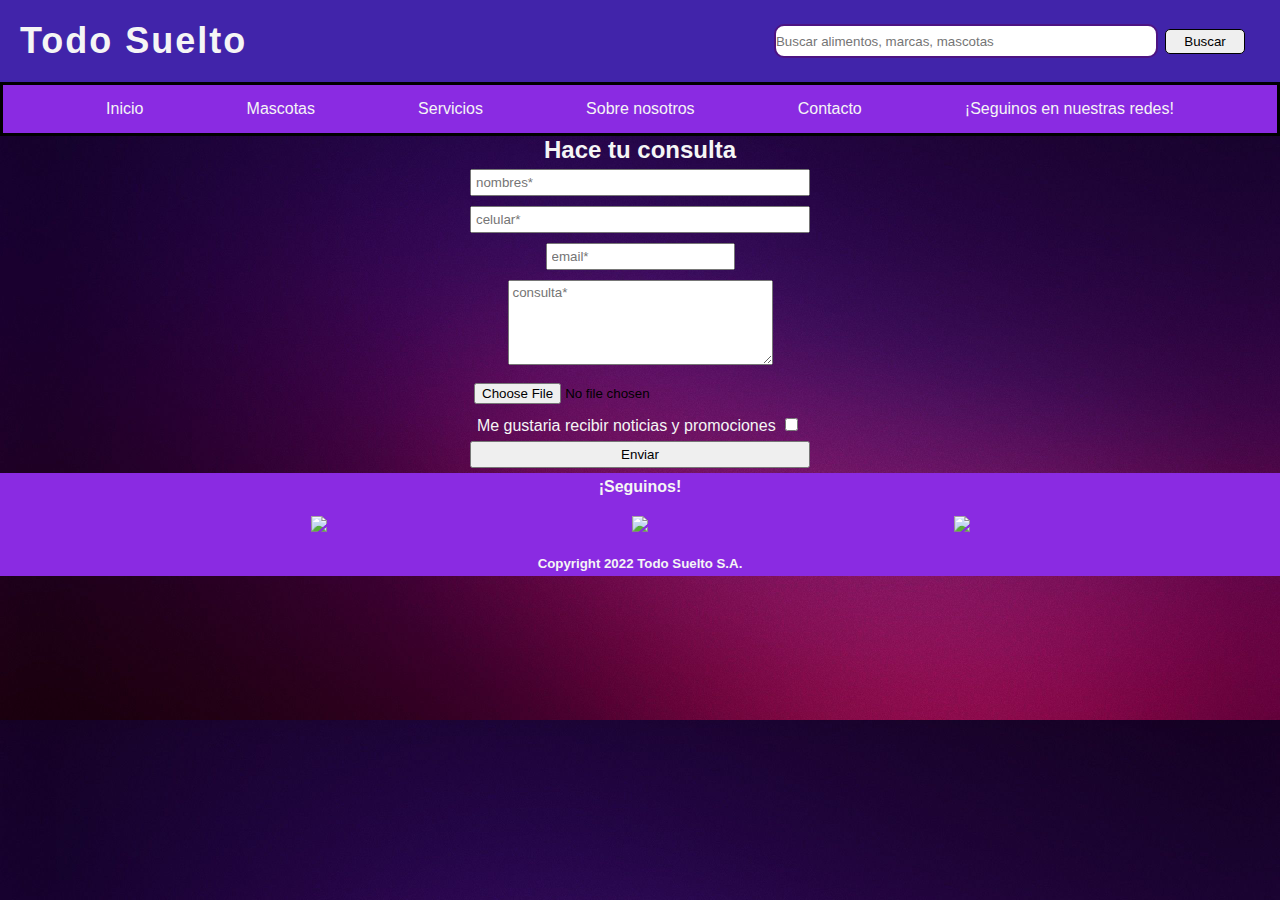
==== secciones/Contacto.html @ 6f436725 "first commit" ====
<!DOCTYPE html>
<html lang="en">

<head>
    <meta charset="UTF-8">
    <meta http-equiv="X-UA-Compatible" content="IE=edge">
    <meta name="viewport" content="width=device-width, initial-scale=1.0">
    <link rel="icon" href="../icon/icono.ico">
    <link rel="stylesheet" href="../style/css.css">
    <title>Contacto</title>
</head>

<body class="grilla-total">
    <header>
        <div class="headFlex">
            <h1>Todo Suelto</h1>
            <div>
                <input type="text" placeholder="Buscar alimentos, marcas, mascotas" class="buscador">
                <input type="submit" value="Buscar" class="boton">
            </div>
        </div>
        <nav>
            <ul>
                <li>
                    <a href="../index.html">Inicio</a>
                </li>
                <li>
                    <a href="mascotas.html">Mascotas</a>
                </li>
                <li>
                    <a href="servicios.html">Servicios</a>
                </li>
                <li>
                    <a href="sobreNosotros.html">Sobre nosotros</a>
                </li>
                <li>
                    <a href="contacto.html">Contacto</a>
                </li>
                <li>
                    <a href="#seguinos">¡Seguinos en nuestras redes!</a>
                </li>
            </ul>
        </nav>
    </header>

    <main class="contacto ">
        <div>
            <h2>Hace tu consulta</h2>
            <form action="#" class="colum">
                <input type="text" required placeholder="nombres*">
                <input type="text" required placeholder="celular*">
                <label for="email">
                    <input type="email" required placeholder="email*" name="email">
                </label>
                <label for="consulta">
                    <textarea name="consulta" placeholder="consulta*" required id="" cols="30" rows="5"></textarea>
                </label>
                <input type="file">
                <div>Me gustaria recibir noticias y promociones
                    <input type="checkbox" name="Acepta" value="1">
                </div>
                <input type="submit" value="Enviar">
            </form>
        </div>
    </main>

    <footer>
            <h4 id="seguinos">¡Seguinos!</h4>
            <div>
                    <div>
                        <a href="https://www.instagram.com/" target="_blank">
                            <img src="https://img.icons8.com/fluency/48/000000/instagram-new.png" />
                        </a>
                    </div>
                    <div>
                        <a href="https://www.facebook.com/" target="_blank">
                            <img src="https://img.icons8.com/fluency/48/000000/facebook-new.png" />
                        </a>
                    </div>
                    <div>
                        <a href="https://www.youtube.com/" target="_blank">
                            <img src="https://img.icons8.com/color/48/000000/youtube-play.png" />
                        </a>
                    </div>
            </div>
            <h5>Copyright 2022 Todo Suelto S.A.</h5>
    </footer>
</body>

</html>
---- style/css.css ----
*{
    list-style: none;
    text-decoration: none;
    margin: 0;
    padding: 0;
    font-family: 'Segoe UI', Tahoma, Geneva, Verdana, sans-serif;
    color: whitesmoke;
}
body{
    background-image: url("../img/fondo.jpg");
    background-size: cover;
}

.grilla-total{
    display: grid;
    grid-template-columns: 1fr;
    grid-template-rows: repeat(3, auto);
    grid-template-areas: 
    "header"
    "main"
    "footer";
}
/*-------------------------------HEADER-------------------------------------------------------*/
header{ grid-area: header; }

.headFlex{
    display: flex;
    justify-content: space-between;
    align-items: center;
    padding: 20px;
    background-color: rgb(65, 36, 170);
    font-size: large;
    letter-spacing: 2px;
    flex-wrap: nowrap;
}
.headFlex div{ margin: 0px 15px; }

header input{color: black;}

.buscador{
    width: 380px;
    height: 30px;
    border: solid 2px rgb(77, 20, 131);
    border-radius: 10px;
}
.boton{
    color: black;
    width: 80px;
    height: 25px;
    border: solid 1px black;
    border-radius: 5px;
}

nav ul{
    background-color: blueviolet;
    border: solid 3px black;
    display: flex;
    justify-content: space-evenly;
    flex-wrap: wrap;
}
nav li{ margin: 15px 0px; }

nav ul li a:hover{ background-color: black; }

header img{ width: 100%; }

/*----------------------------------------/HEADER---------------------------------------------*/

/*---------------------------------------MAIN----------------------------------------------*/
.grilla-main{
    display: grid;
    grid-template-columns: 70% 30%;
    grid-row: repeat(4, auto);
    grid-template-areas: 
    "ofertas ofertas"
    "marcas clientes"
    "marcas clientes"
    "marcas clientes";
    gap: 10px;
}

main{ grid-area: main; }

.ofertas{ grid-area: ofertas; }

.ofertas h2{
    text-align: center;
    padding: 15px;
}

.comprar{
    background-color:white;
    position: relative;
    width: 270px;
    height: 392px;
    margin: 20px;
    text-align: center;
    border: solid 2px black;
    border-radius: 10px;
}
.comprar h3{
    font-size: large;
    color: black;
    margin: 10px;
}
.comprar p{
    color: black;
    font-size: x-large;
}
.comprar img{
    width: 200px;
    height: 250px;
}

.descuento{
    background-color: rgb(228, 65, 15);
    width: 90px;
    height: 90px;
    border-top-right-radius: 45px;
    border-bottom-right-radius: 45px;
    border-bottom-left-radius: 35px;
    position: absolute;
    top: 0;
}
.descuento h4{ padding-top: 35px; }

.botonCompra{
    background-color: rgb(2, 63, 2);
    color: white;
    width: 200px;
    height: 35px;
    border: solid 3px black;
    border-radius: 20px;
    margin-top: 15px;
}

.ofertasFlex{
    display: flex;
    justify-content: space-evenly;
    flex-wrap: wrap;
}

.marcas{
    grid-area: marcas;
    text-align: center;
}
.marcas h2{ margin: 20px; }

.grilla-marcas{
    display: grid;
    grid-template-columns: repeat(3, 33%);
    grid-template-rows: repeat(4, 40vh);
    align-items: center;
}

.grilla-marcas div img{
    width: 150px;
    height: 150px;
    border-radius: 50%;
}

.clientes{
    grid-area: clientes;
    display: flex;
    flex-direction: column;
    text-align: center;
    padding: 20px;
    border: dashed black 1px;
}
.clientes h3{
    text-align: center;
    margin-bottom: 10px;
}
.clientes div{ width: auto;}

.clientes div h4{ padding: 20px; }

.clientes div picture img{
    border: solid 2px;
    border-color: rgb(89, 25, 150);
    border-radius: 30px;
}

/* -----------------------------------------------------MASCOTAS */
.mascotas{
    display: flex;
    justify-content: center;
    flex-wrap: wrap;
}
.mascotas div{
    margin: 50px;
    text-align: center;
}
.mascotas h2{ padding: 20px 0px; }

/* ----------------------------------------------------SERVICIOS */
.servicios{
    position: sticky;
    top: 0;
    display: flex;
    justify-content: center;
    flex-wrap: wrap;
}
.servicios li{ margin: 15px; }

.imgSer{
    width: 320px;
    height: 300px;
    padding: 20px;
}
.pSer{
    padding: 10px;
    line-height: 25px;
}

.hover:hover{ background-color: black; }

.colum{
    display: flex;
    flex-direction: column;
}

/* -----------------------------------------------------NOSOTROS */
.nosotros h2{
    color: rgb(189, 186, 186);
    padding: 20px;
}

.nosotros picture img{
    width: 700px;
    height: 350px;
}

.nosotros{ text-align: center; }

/* -------------------------------------------------------CONTACTO */
.contacto div{
    margin: auto;
    text-align: center;
    width: 350px;
}
.contacto form input, textarea{
    padding: 4px;
    margin: 5px;
    color:black;
} 
/*-------------------------------------------/MAIN---------------------------------------*/

/*----------------------------------------FOTER-------------------------------*/
footer{
    background-color: blueviolet;
    grid-area: footer;
    text-align: center;
    padding: 5px;
    color: black;
}
footer div{
    display: flex;
    justify-content: space-evenly;
    margin: 10px;
}
/*-------------------------------/FOOTER-----------------------------------------------*/

/* TABLET */
@media (max-width: 1024px){
    header nav ul{
        background-color: lightcoral;
        justify-content: space-between;
    }

    .grilla-main{
        grid-template-columns: 1fr;
        grid-template-rows: repeat(3, auto);
        grid-template-areas: 
        "ofertas"
        "marcas"
        "clientes";
    }

}
/* PHONE */
@media (max-width: 768px){
    .headFlex{
        flex-direction: column;
        text-align: center;
    }
    .buscador{ width: 330px; }

    header nav ul{ background-color: rgb(37, 72, 167); }
    
    header nav ul{
        flex-direction: column;
        align-items: center;
    }
    header nav ul li{ font-size: 20px; }

    .grilla-marcas{
        grid-template-rows: repeat(5, auto);
        grid-template-columns: 1fr 1fr;
        grid-template-areas: 
        "marcas marcas"
        "marcas marcas"
        "marcas marcas"
        "marcas marcas"
        "marcas marcas";
    }
    .grilla-marcas div{ margin: 10px; }

    .colum{ text-align: center }

    iframe{ margin: 15px; }

    .nosotros picture img{
        padding: 20px;
        width: 80%;
        height: 50%;
    }
}
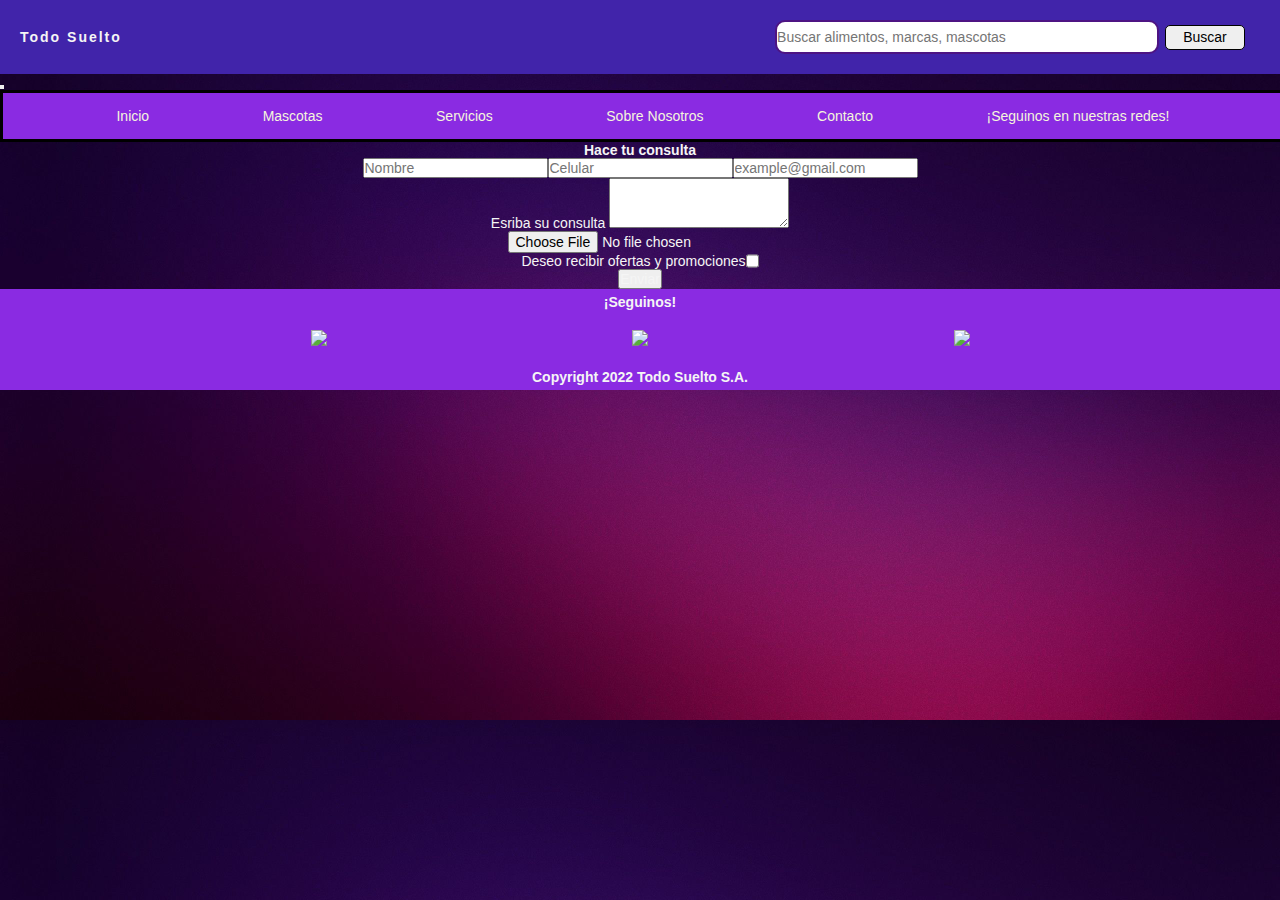
==== commit 11006268: "aplicando bootstrap" ====
--- a/secciones/Contacto.html
+++ b/secciones/Contacto.html
@@ -6,6 +6,7 @@
     <meta http-equiv="X-UA-Compatible" content="IE=edge">
     <meta name="viewport" content="width=device-width, initial-scale=1.0">
     <link rel="icon" href="../icon/icono.ico">
+    <link href="https://cdn.jsdelivr.net/npm/bootstrap@5.1.3/dist/css/bootstrap.min.css" rel="stylesheet" integrity="sha384-1BmE4kWBq78iYhFldvKuhfTAU6auU8tT94WrHftjDbrCEXSU1oBoqyl2QvZ6jIW3" crossorigin="anonymous">
     <link rel="stylesheet" href="../style/css.css">
     <title>Contacto</title>
 </head>
@@ -19,49 +20,69 @@
                 <input type="submit" value="Buscar" class="boton">
             </div>
         </div>
-        <nav>
-            <ul>
-                <li>
-                    <a href="../index.html">Inicio</a>
-                </li>
-                <li>
-                    <a href="mascotas.html">Mascotas</a>
-                </li>
-                <li>
-                    <a href="servicios.html">Servicios</a>
-                </li>
-                <li>
-                    <a href="sobreNosotros.html">Sobre nosotros</a>
-                </li>
-                <li>
-                    <a href="contacto.html">Contacto</a>
-                </li>
-                <li>
-                    <a href="#seguinos">¡Seguinos en nuestras redes!</a>
-                </li>
-            </ul>
+
+        <nav class=" navbar-expand-lg navbar-light bg-light ">
+            <div class="">
+                <button class="navbar-toggler" type="button" data-bs-toggle="collapse" data-bs-target="#navbarNav"
+                    aria-controls="navbarNav" aria-expanded="false" aria-label="Toggle navigation">
+                    <span class="navbar-toggler-icon"></span>
+                </button>
+
+
+                <div class="collapse navbar-collapse" id="navbarNav">
+                    <ul class="navbar-nav">
+                        <li class="nav-li">
+                            <a class="nav-link active " href="../index.html">Inicio</a>
+                        </li>
+                        <li class="nav-item">
+                            <a class="nav-link active" aria-current="page" href="mascotas.html">Mascotas</a>
+                        </li>
+                        <li class="nav-item">
+                            <a class="nav-link active" href="servicios.html">Servicios</a>
+                        </li>
+                        <li class="nav-item">
+                            <a class="nav-link active" href="sobreNosotros.html">Sobre Nosotros</a>
+                        </li>
+                        <li class="nav-item">
+                            <a class="nav-link active" href="contacto.html">Contacto</a>
+                        </li>
+                        <li>
+                            <a class="nav-link active" href="#seguinos">¡Seguinos en nuestras redes!</a>
+                        </li>
+                    </ul>
+                </div>
+            </div>
         </nav>
+
     </header>
 
-    <main class="contacto ">
-        <div>
+    <main >
+        <form action="#" >
             <h2>Hace tu consulta</h2>
-            <form action="#" class="colum">
-                <input type="text" required placeholder="nombres*">
-                <input type="text" required placeholder="celular*">
-                <label for="email">
-                    <input type="email" required placeholder="email*" name="email">
-                </label>
-                <label for="consulta">
-                    <textarea name="consulta" placeholder="consulta*" required id="" cols="30" rows="5"></textarea>
-                </label>
-                <input type="file">
-                <div>Me gustaria recibir noticias y promociones
-                    <input type="checkbox" name="Acepta" value="1">
+            <div class="row g-3">
+                <input type="text" class="form-control" placeholder="Nombre" aria-label="First name">
+                <input type="text" class="form-control" placeholder="Celular" aria-label="Last name">
+                <input type="email" class="form-control" placeholder="example@gmail.com" aria-label="Last name">
+            </div>
+            <div class="mb-3">
+                <label for="exampleFormControlTextarea1" class="form-label">Esriba su consulta</label>
+                <textarea class="form-control" id="exampleFormControlTextarea1" rows="3"></textarea>
+            </div>
+            <div class="mb-3">
+                <input class="form-control" type="file" id="formFile">
+            </div>
+            <div class="col-12">
+                <div class="form-check row" >
+                    <label class="form-check-label" for="inlineFormCheck">
+                        Deseo recibir ofertas y promociones
+                    </label>
+                    <input class="form-check-input" type="checkbox" id="inlineFormCheck">
                 </div>
-                <input type="submit" value="Enviar">
-            </form>
-        </div>
+            </div>
+            <div class="col-12">
+                <button type="submit" class="btn btn-primary form-button">Enviar</button>
+            </div>
+        </form>
     </main>
 
     <footer>
@@ -85,6 +106,7 @@
             </div>
             <h5>Copyright 2022 Todo Suelto S.A.</h5>
     </footer>
+    <script src="https://cdn.jsdelivr.net/npm/bootstrap@5.1.3/dist/js/bootstrap.bundle.min.js" integrity="sha384-ka7Sk0Gln4gmtz2MlQnikT1wXgYsOg+OMhuP+IlRH9sENBO0LRn5q+8nbTov4+1p" crossorigin="anonymous"></script>
 </body>
 
 </html>--- a/style/css.css
+++ b/style/css.css
@@ -5,7 +5,14 @@
     padding: 0;
     font-family: 'Segoe UI', Tahoma, Geneva, Verdana, sans-serif;
     color: whitesmoke;
-}
+    font-size: 14px;
+}
+/*Por bootstrap*/
+a{                      
+    color: beige;
+    text-decoration: none;
+}
+
 body{
     background-image: url("../img/fondo.jpg");
     background-size: cover;
@@ -57,10 +64,17 @@
     display: flex;
     justify-content: space-evenly;
     flex-wrap: wrap;
-}
-nav li{ margin: 15px 0px; }
-
-nav ul li a:hover{ background-color: black; }
+    width: 100%;
+}
+nav li{
+    margin: 15px 0px;
+    color: blanchedalmond;
+}
+
+/*Por bootstrap*/
+nav ul li a:hover{ 
+    background-color: rgb(190, 125, 250);
+}
 
 header img{ width: 100%; }
 
@@ -96,8 +110,12 @@
     margin: 20px;
     text-align: center;
     border: solid 2px black;
-    border-radius: 10px;
-}
+    border-radius: 15px;
+}
+.comprar img{ transition: all 0.3s; }
+
+.comprar img:hover{ transform: scale(1.1); }
+
 .comprar h3{
     font-size: large;
     color: black;
@@ -122,7 +140,10 @@
     position: absolute;
     top: 0;
 }
-.descuento h4{ padding-top: 35px; }
+.descuento h4{
+    padding-top: 35px; 
+    font-size:medium;
+}
 
 .botonCompra{
     background-color: rgb(2, 63, 2);
@@ -131,7 +152,11 @@
     height: 35px;
     border: solid 3px black;
     border-radius: 20px;
-    margin-top: 15px;
+    transition: 0.2s;
+}
+.botonCompra:hover{
+    transform: scale(1.1);
+    background-color: rgb(13, 128, 3);
 }
 
 .ofertasFlex{
@@ -159,6 +184,17 @@
     border-radius: 50%;
 }
 
+.rotate:hover{ animation: marcas 1.1s; }
+
+@keyframes marcas{
+    25%{
+        transform: rotate(-20deg);
+    }
+    75%{
+        transform: rotate(20deg);
+    }
+} 
+
 .clientes{
     grid-area: clientes;
     display: flex;
@@ -234,16 +270,16 @@
 .nosotros{ text-align: center; }
 
 /* -------------------------------------------------------CONTACTO */
-.contacto div{
+form{
+    width: 350px;
     margin: auto;
     text-align: center;
-    width: 350px;
-}
-.contacto form input, textarea{
-    padding: 4px;
-    margin: 5px;
-    color:black;
-} 
+}
+
+.row{
+    display: flex;
+    justify-content: center;
+}
 /*-------------------------------------------/MAIN---------------------------------------*/
 
 /*----------------------------------------FOTER-------------------------------*/
@@ -264,7 +300,7 @@
 /* TABLET */
 @media (max-width: 1024px){
     header nav ul{
-        background-color: lightcoral;
+        background-color: rgb(228, 65, 15);
         justify-content: space-between;
     }
 
@@ -286,7 +322,7 @@
     }
     .buscador{ width: 330px; }
 
-    header nav ul{ background-color: rgb(37, 72, 167); }
+    header nav ul{ background-color: rgb(167, 1, 158); }
     
     header nav ul{
         flex-direction: column;
@@ -306,8 +342,6 @@
     }
     .grilla-marcas div{ margin: 10px; }
 
-    .colum{ text-align: center }
-
     iframe{ margin: 15px; }
 
     .nosotros picture img{
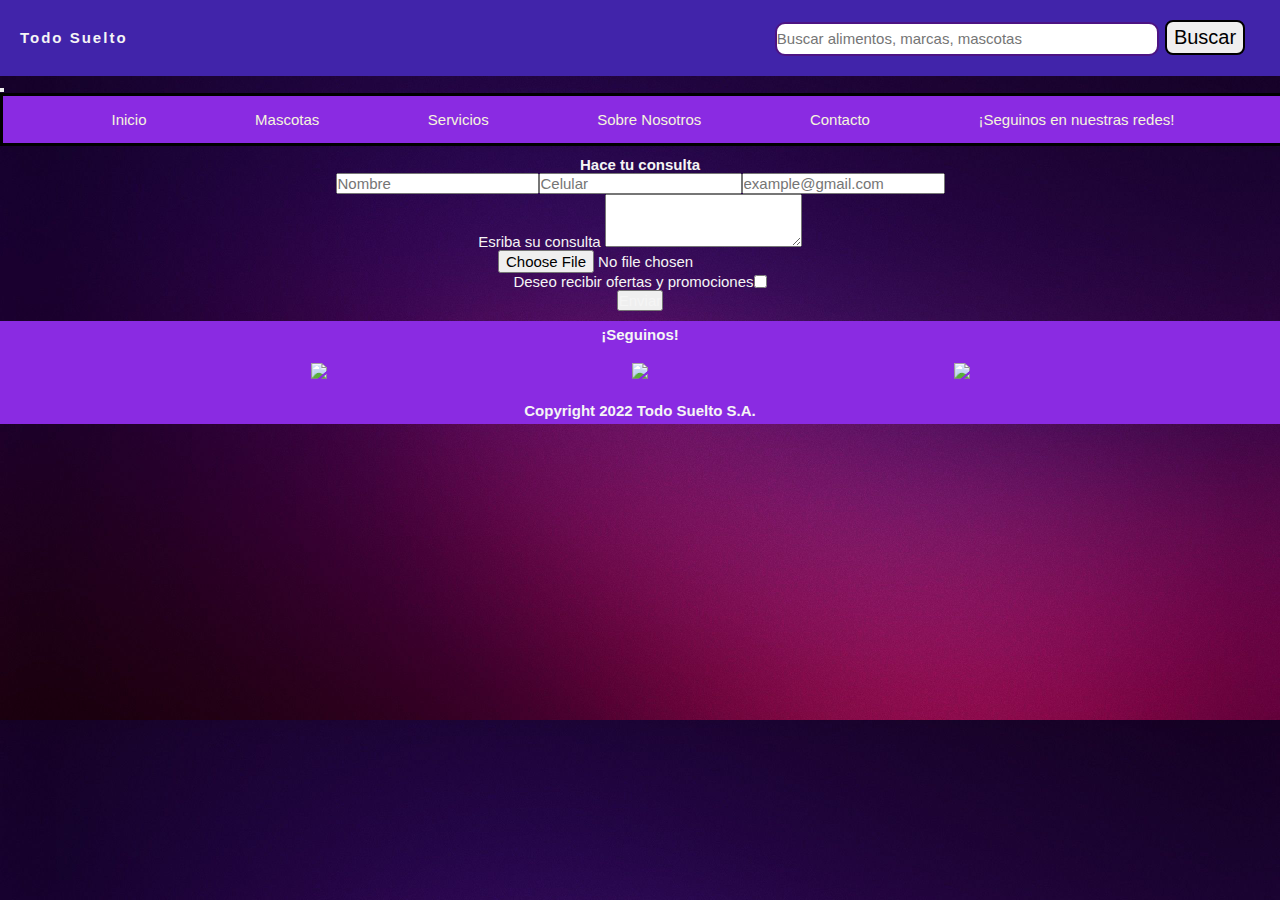
==== commit 60de2f50: "aplique maps, mixis, extend y reglas de seo" ====
--- a/secciones/Contacto.html
+++ b/secciones/Contacto.html
@@ -7,7 +7,7 @@
     <meta name="viewport" content="width=device-width, initial-scale=1.0">
     <link rel="icon" href="../icon/icono.ico">
     <link href="https://cdn.jsdelivr.net/npm/bootstrap@5.1.3/dist/css/bootstrap.min.css" rel="stylesheet" integrity="sha384-1BmE4kWBq78iYhFldvKuhfTAU6auU8tT94WrHftjDbrCEXSU1oBoqyl2QvZ6jIW3" crossorigin="anonymous">
-    <link rel="stylesheet" href="../style/css.css">
+    <link rel="stylesheet" href="../css/style.css">
     <title>Contacto</title>
 </head>
 
@@ -21,7 +21,7 @@
             </div>
         </div>
 
-        <nav class=" navbar-expand-lg navbar-light bg-light ">
+        <nav class=" navbar-expand-lg navbar-light bg-secondary ">
             <div class="">
                 <button class="navbar-toggler" type="button" data-bs-toggle="collapse" data-bs-target="#navbarNav"
                     aria-controls="navbarNav" aria-expanded="false" aria-label="Toggle navigation">
@@ -56,33 +56,35 @@
 
     </header>
 
-    <main >
-        <form action="#" >
-            <h2>Hace tu consulta</h2>
-            <div class="row g-3">
-                <input type="text" class="form-control" placeholder="Nombre" aria-label="First name">
-                <input type="text" class="form-control" placeholder="Celular" aria-label="Last name">
-                <input type="email" class="form-control" placeholder="example@gmail.com" aria-label="Last name">
-            </div>
-            <div class="mb-3">
-                <label for="exampleFormControlTextarea1" class="form-label">Esriba su consulta</label>
-                <textarea class="form-control" id="exampleFormControlTextarea1" rows="3"></textarea>
-            </div>
-            <div class="mb-3">
-                <input class="form-control" type="file" id="formFile">
-            </div>
-            <div class="col-12">
-                <div class="form-check row" >
-                    <label class="form-check-label" for="inlineFormCheck">
-                        Deseo recibir ofertas y promociones
-                    </label>
-                    <input class="form-check-input" type="checkbox" id="inlineFormCheck">
+    <main>
+        <div class="form-container">
+            <form action="#">
+                <h2>Hace tu consulta</h2>
+                <div class="row g-3">
+                    <input type="text" class="form-control" placeholder="Nombre" aria-label="First name">
+                    <input type="text" class="form-control" placeholder="Celular" aria-label="Last name">
+                    <input type="email" class="form-control" placeholder="example@gmail.com" aria-label="Last name">
                 </div>
-            </div>
-            <div class="col-12">
-                <button type="submit" class="btn btn-primary form-button">Enviar</button>
-            </div>
-        </form>
+                <div class="mb-3">
+                    <label for="exampleFormControlTextarea1" class="form-label">Esriba su consulta</label>
+                    <textarea class="form-control" id="exampleFormControlTextarea1" rows="3"></textarea>
+                </div>
+                <div class="mb-3">
+                    <input class="form-control" type="file" id="formFile">
+                </div>
+                <div class="col-12">
+                    <div class="form-check row">
+                        <label class="form-check-label" for="inlineFormCheck">
+                            Deseo recibir ofertas y promociones
+                        </label>
+                        <input class="form-check-input" type="checkbox" id="inlineFormCheck">
+                    </div>
+                </div>
+                <div class="col-12">
+                    <button type="submit" class="btn btn-primary form-button">Enviar</button>
+                </div>
+            </form>
+        </div>
     </main>
 
     <footer>
--- a/css/style.css
+++ b/css/style.css
@@ -0,0 +1,367 @@
+.boton-basico, .ofertas .ofertasFlex .comprar .botonCompra, .boton {
+  font-size: 20px;
+  text-align: center;
+  height: 35px;
+  border: solid 2px black;
+}
+
+* {
+  list-style: none;
+  text-decoration: none;
+  margin: 0;
+  padding: 0;
+  font-family: "Segoe UI", Tahoma, Geneva, Verdana, sans-serif;
+  color: whitesmoke;
+  font-size: 15px;
+}
+
+/*Por bootstrap*/
+a {
+  color: beige;
+  text-decoration: none;
+}
+
+.grilla-total {
+  display: grid;
+  grid-template-columns: 1fr;
+  grid-template-rows: repeat(3, auto);
+  grid-template-areas: "header" "main" "footer";
+}
+
+/*-------------------------------HEADER-------------------------------------------------------*/
+header {
+  grid-area: header;
+}
+header input {
+  color: black;
+}
+header img {
+  width: 100%;
+}
+
+.headFlex {
+  display: flex;
+  flex-wrap: wrap;
+  flex-direction: row;
+  justify-content: space-between;
+  align-items: center;
+  padding: 20px;
+  background-color: rgb(65, 36, 170);
+  font-size: large;
+  letter-spacing: 2px;
+}
+.headFlex div {
+  margin: 0px 15px;
+}
+@media (max-width: 768px) {
+  .headFlex {
+    text-align: center;
+    flex-direction: column;
+  }
+}
+
+.buscador {
+  width: 380px;
+  height: 30px;
+  border: solid 2px rgb(77, 20, 131);
+  border-radius: 10px;
+}
+@media (max-width: 768px) {
+  .buscador {
+    width: 330px;
+  }
+}
+
+.boton {
+  color: black;
+  width: 80px;
+  border-radius: 8px;
+}
+
+nav ul {
+  display: flex;
+  flex-wrap: wrap;
+  flex-direction: row;
+  justify-content: space-evenly;
+  background-color: blueviolet;
+  border: solid 3px black;
+  width: 100%;
+}
+@media (max-width: 1024px) {
+  nav ul {
+    background-color: rgb(228, 15, 210);
+    justify-content: space-between;
+    align-items: center;
+  }
+}
+@media (max-width: 768px) {
+  nav ul {
+    background-color: rgb(167, 1, 158);
+  }
+}
+nav ul li {
+  margin: 15px 0px;
+  color: blanchedalmond;
+}
+nav ul li:hover {
+  background-color: rgb(190, 125, 250);
+}
+
+/*----------------------------------------/HEADER---------------------------------------------*/
+body {
+  background-image: url("../img/fondo.jpg");
+  background-size: cover;
+}
+
+/*----------------------------------------FOTER-------------------------------*/
+footer {
+  background-color: blueviolet;
+  grid-area: footer;
+  text-align: center;
+  padding: 5px;
+  color: black;
+}
+footer div {
+  display: flex;
+  justify-content: space-evenly;
+  margin: 10px;
+}
+
+/*-------------------------------/FOOTER-----------------------------------------------*/
+/*---------------------------------------MAIN----------------------------------------------*/
+.grilla-main {
+  display: grid;
+  grid-template-columns: 65% 35%;
+  grid-row: repeat(4, auto);
+  grid-template-areas: "ofertas ofertas" "marcas clientes" "marcas clientes" "marcas clientes";
+  gap: 10px;
+}
+@media (max-width: 1024px) {
+  .grilla-main {
+    grid-template-columns: 1fr;
+    grid-template-rows: repeat(3, auto);
+    grid-template-areas: "ofertas" "marcas" "clientes";
+  }
+}
+
+main {
+  grid-area: main;
+}
+
+.ofertas {
+  grid-area: ofertas;
+}
+.ofertas h2 {
+  text-align: center;
+  padding: 15px;
+}
+.ofertas .ofertasFlex {
+  display: flex;
+  flex-wrap: wrap;
+  flex-direction: row;
+  justify-content: space-evenly;
+}
+.ofertas .ofertasFlex .comprar {
+  background-color: white;
+  position: relative;
+  width: 270px;
+  height: 392px;
+  margin: 20px;
+  text-align: center;
+  border: solid 2px black;
+  border-radius: 15px;
+}
+.ofertas .ofertasFlex .comprar h3 {
+  font-size: large;
+  color: black;
+  margin: 10px;
+}
+.ofertas .ofertasFlex .comprar img {
+  transition: all 0.3s;
+  width: 200px;
+  height: 250px;
+}
+.ofertas .ofertasFlex .comprar img:hover {
+  transform: scale(1.1);
+}
+.ofertas .ofertasFlex .comprar .descuento {
+  background-color: rgb(230, 23, 23);
+  width: 90px;
+  height: 90px;
+  border-top-right-radius: 45px;
+  border-bottom-right-radius: 45px;
+  border-bottom-left-radius: 35px;
+  position: absolute;
+  top: 0;
+}
+.ofertas .ofertasFlex .comprar .descuento h4 {
+  padding-top: 35px;
+  font-size: medium;
+}
+.ofertas .ofertasFlex .comprar p {
+  color: black;
+  font-size: x-large;
+}
+.ofertas .ofertasFlex .comprar .botonCompra {
+  background-color: rgb(2, 63, 2);
+  color: white;
+  width: 200px;
+  border-radius: 20px;
+  transition: 0.2s;
+}
+.ofertas .ofertasFlex .comprar .botonCompra:hover {
+  transform: scale(1.1);
+  background-color: rgb(13, 128, 3);
+}
+
+.marcas {
+  grid-area: marcas;
+  text-align: center;
+}
+.marcas h2 {
+  margin: 20px;
+}
+.marcas .grilla-marcas {
+  display: grid;
+  grid-template-columns: repeat(3, 33%);
+  grid-template-rows: repeat(4, 40vh);
+  align-items: center;
+}
+.marcas .grilla-marcas div img {
+  width: 150px;
+  height: 150px;
+  border-radius: 50%;
+}
+.marcas .grilla-marcas div img .rotate:hover {
+  -webkit-animation: marcas 1.1s;
+          animation: marcas 1.1s;
+}
+@-webkit-keyframes marcas {
+  25% {
+    transform: rotate(-20deg);
+  }
+  75% {
+    transform: rotate(20deg);
+  }
+}
+@keyframes marcas {
+  25% {
+    transform: rotate(-20deg);
+  }
+  75% {
+    transform: rotate(20deg);
+  }
+}
+@media (max-width: 768px) {
+  .marcas .grilla-marcas {
+    grid-template-rows: repeat(5, auto);
+    grid-template-columns: 1fr 1fr;
+    grid-template-areas: "marcas marcas" "marcas marcas" "marcas marcas" "marcas marcas" "marcas marcas";
+  }
+  .marcas .grilla-marcas div {
+    margin: 10px;
+  }
+}
+
+.clientes {
+  grid-area: clientes;
+  display: flex;
+  flex-direction: column;
+  text-align: center;
+  padding: 20px;
+  border: dashed black 1px;
+}
+.clientes h3 {
+  text-align: center;
+  margin-bottom: 10px;
+}
+.clientes div {
+  width: auto;
+}
+.clientes div h4 {
+  padding: 20px;
+}
+.clientes div img {
+  border: solid 2px;
+  border-color: rgb(89, 25, 150);
+  border-radius: 30px;
+}
+
+/* -----------------------------------------------------MASCOTAS */
+.mascotas {
+  display: flex;
+  justify-content: center;
+  flex-wrap: wrap;
+}
+.mascotas div {
+  margin: 50px;
+  text-align: center;
+}
+.mascotas h2 {
+  padding: 20px 0px;
+}
+
+/* ----------------------------------------------------SERVICIOS */
+.colum {
+  display: flex;
+  flex-direction: column;
+}
+.colum .servicios {
+  position: -webkit-sticky;
+  position: sticky;
+  top: 0;
+  display: flex;
+  justify-content: center;
+  flex-wrap: wrap;
+}
+.colum .servicios li {
+  margin: 15px;
+}
+.colum .imgSer {
+  width: 320px;
+  height: 300px;
+  padding: 20px;
+}
+.colum .pSer {
+  padding: 10px;
+  line-height: 25px;
+}
+.colum .hover:hover {
+  background-color: black;
+}
+
+/* -----------------------------------------------------NOSOTROS */
+.nosotros {
+  text-align: center;
+}
+.nosotros iframe {
+  margin: 10px;
+  width: 80%;
+}
+
+.card {
+  margin: 15px auto;
+}
+.card h5 {
+  font-size: 3em;
+  margin-bottom: 20px;
+}
+.card img {
+  margin: 10px auto;
+}
+.card p {
+  text-align: center;
+}
+
+/* -------------------------------------------------------CONTACTO */
+.form-container form {
+  width: 350px;
+  margin: 10px auto;
+  text-align: center;
+}
+.form-container form .row {
+  display: flex;
+  justify-content: center;
+}
+
+/*-------------------------------------------/MAIN---------------------------------------*//*# sourceMappingURL=style.css.map */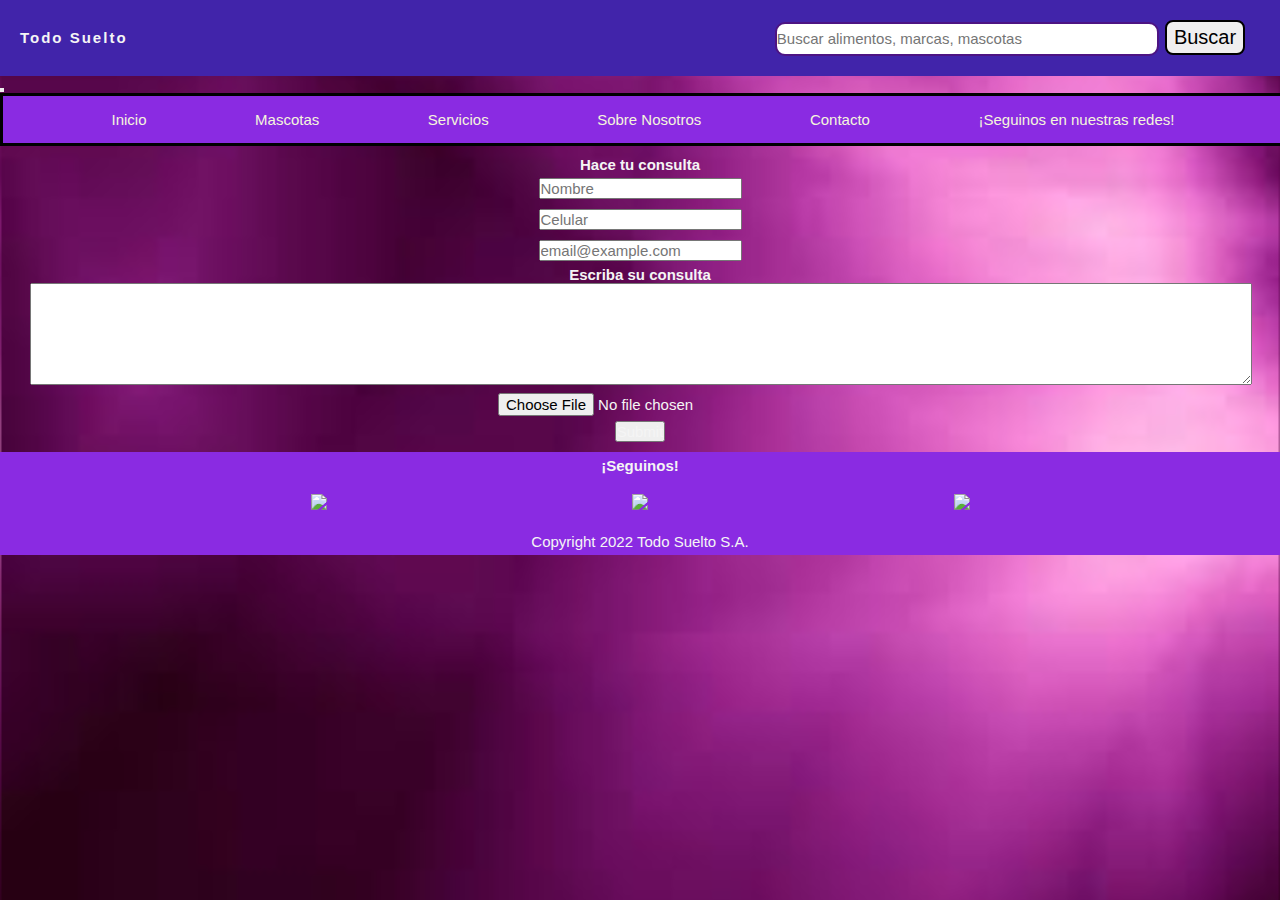
==== commit 777f1ca8: "correccion de errores" ====
--- a/secciones/Contacto.html
+++ b/secciones/Contacto.html
@@ -6,6 +6,8 @@
     <meta http-equiv="X-UA-Compatible" content="IE=edge">
     <meta name="viewport" content="width=device-width, initial-scale=1.0">
     <link rel="icon" href="../icon/icono.ico">
+    <meta name="description" content="Enviá tu consulta por este medio y te contactaremos a la brevedad. Nombre y Apellido * Email * Asunto * Mensaje *">
+    <meta name="keywords" content="contacto, todo suelto, consulta, email">
     <link href="https://cdn.jsdelivr.net/npm/bootstrap@5.1.3/dist/css/bootstrap.min.css" rel="stylesheet" integrity="sha384-1BmE4kWBq78iYhFldvKuhfTAU6auU8tT94WrHftjDbrCEXSU1oBoqyl2QvZ6jIW3" crossorigin="anonymous">
     <link rel="stylesheet" href="../css/style.css">
     <title>Contacto</title>
@@ -28,26 +30,25 @@
                     <span class="navbar-toggler-icon"></span>
                 </button>
 
-
                 <div class="collapse navbar-collapse" id="navbarNav">
                     <ul class="navbar-nav">
                         <li class="nav-li">
-                            <a class="nav-link active " href="../index.html">Inicio</a>
+                            <a class="nav-link active text-light" href="../index.html">Inicio</a>
                         </li>
                         <li class="nav-item">
-                            <a class="nav-link active" aria-current="page" href="mascotas.html">Mascotas</a>
+                            <a class="nav-link active text-light" aria-current="page" href="mascotas.html">Mascotas</a>
                         </li>
                         <li class="nav-item">
-                            <a class="nav-link active" href="servicios.html">Servicios</a>
+                            <a class="nav-link active text-light" href="servicios.html">Servicios</a>
                         </li>
                         <li class="nav-item">
-                            <a class="nav-link active" href="sobreNosotros.html">Sobre Nosotros</a>
+                            <a class="nav-link active text-light" href="sobreNosotros.html">Sobre Nosotros</a>
                         </li>
                         <li class="nav-item">
-                            <a class="nav-link active" href="contacto.html">Contacto</a>
+                            <a class="nav-link active text-light" href="contacto.html">Contacto</a>
                         </li>
                         <li>
-                            <a class="nav-link active" href="#seguinos">¡Seguinos en nuestras redes!</a>
+                            <a class="nav-link active text-light" href="#seguinos">¡Seguinos en nuestras redes!</a>
                         </li>
                     </ul>
                 </div>
@@ -57,31 +58,30 @@
     </header>
 
     <main>
-        <div class="form-container">
+        <div class="form-container container">
             <form action="#">
                 <h2>Hace tu consulta</h2>
-                <div class="row g-3">
-                    <input type="text" class="form-control" placeholder="Nombre" aria-label="First name">
-                    <input type="text" class="form-control" placeholder="Celular" aria-label="Last name">
-                    <input type="email" class="form-control" placeholder="example@gmail.com" aria-label="Last name">
+                <div class="row">
+                    <div class="col">
+                        <input type="text" class="form-control" placeholder="Nombre" aria-label="First name">
+                    </div>
+                    <div class="col">
+                        <input type="text" class="form-control" placeholder="Celular" aria-label="phone number">
+                    </div>
+                </div>
+                <div class="col-sm-12">
+                    <input type="email" class="form-control form-control-lg" id="colFormLabelLg"
+                        placeholder="email@example.com">
+                </div>
+                <div class="form-floating col-12">
+                    <h5>Escriba su consulta</h5>
+                    <textarea id="floatingTextarea"></textarea>
                 </div>
                 <div class="mb-3">
-                    <label for="exampleFormControlTextarea1" class="form-label">Esriba su consulta</label>
-                    <textarea class="form-control" id="exampleFormControlTextarea1" rows="3"></textarea>
+                    <input class="form-control form-control-sm" id="formFileSm" type="file">
                 </div>
-                <div class="mb-3">
-                    <input class="form-control" type="file" id="formFile">
-                </div>
-                <div class="col-12">
-                    <div class="form-check row">
-                        <label class="form-check-label" for="inlineFormCheck">
-                            Deseo recibir ofertas y promociones
-                        </label>
-                        <input class="form-check-input" type="checkbox" id="inlineFormCheck">
-                    </div>
-                </div>
-                <div class="col-12">
-                    <button type="submit" class="btn btn-primary form-button">Enviar</button>
+                <div class="col-1">
+                    <button type="submit" class="btn btn-primary">Submit</button>
                 </div>
             </form>
         </div>
@@ -106,9 +106,8 @@
                         </a>
                     </div>
             </div>
-            <h5>Copyright 2022 Todo Suelto S.A.</h5>
-    </footer>
+            <p>Copyright 2022 Todo Suelto S.A.</p>
+        </footer>
     <script src="https://cdn.jsdelivr.net/npm/bootstrap@5.1.3/dist/js/bootstrap.bundle.min.js" integrity="sha384-ka7Sk0Gln4gmtz2MlQnikT1wXgYsOg+OMhuP+IlRH9sENBO0LRn5q+8nbTov4+1p" crossorigin="anonymous"></script>
 </body>
-
 </html>--- a/css/style.css
+++ b/css/style.css
@@ -21,6 +21,10 @@
   text-decoration: none;
 }
 
+p {
+  margin-bottom: 0;
+}
+
 .grilla-total {
   display: grid;
   grid-template-columns: 1fr;
@@ -89,7 +93,6 @@
 }
 @media (max-width: 1024px) {
   nav ul {
-    background-color: rgb(228, 15, 210);
     justify-content: space-between;
     align-items: center;
   }
@@ -109,7 +112,7 @@
 
 /*----------------------------------------/HEADER---------------------------------------------*/
 body {
-  background-image: url("../img/fondo.jpg");
+  background-image: url("../img/vio.jpg");
   background-size: cover;
 }
 
@@ -165,7 +168,7 @@
   background-color: white;
   position: relative;
   width: 270px;
-  height: 392px;
+  height: 66vh;
   margin: 20px;
   text-align: center;
   border: solid 2px black;
@@ -180,14 +183,16 @@
   transition: all 0.3s;
   width: 200px;
   height: 250px;
+  margin: 10px 0;
 }
 .ofertas .ofertasFlex .comprar img:hover {
   transform: scale(1.1);
 }
 .ofertas .ofertasFlex .comprar .descuento {
   background-color: rgb(230, 23, 23);
-  width: 90px;
-  height: 90px;
+  border: solid black 1px;
+  width: 95px;
+  height: 95px;
   border-top-right-radius: 45px;
   border-bottom-right-radius: 45px;
   border-bottom-left-radius: 35px;
@@ -197,6 +202,7 @@
 .ofertas .ofertasFlex .comprar .descuento h4 {
   padding-top: 35px;
   font-size: medium;
+  font-weight: 900;
 }
 .ofertas .ofertasFlex .comprar p {
   color: black;
@@ -207,7 +213,7 @@
   color: white;
   width: 200px;
   border-radius: 20px;
-  transition: 0.2s;
+  transition: 0.4s;
 }
 .ofertas .ofertasFlex .comprar .botonCompra:hover {
   transform: scale(1.1);
@@ -227,12 +233,22 @@
   grid-template-rows: repeat(4, 40vh);
   align-items: center;
 }
+@media (max-width: 768px) {
+  .marcas .grilla-marcas {
+    grid-template-rows: repeat(5, auto);
+    grid-template-columns: 1fr 1fr;
+    grid-template-areas: "marcas marcas" "marcas marcas" "marcas marcas" "marcas marcas" "marcas marcas";
+  }
+  .marcas .grilla-marcas div {
+    margin: 20px 5px;
+  }
+}
 .marcas .grilla-marcas div img {
   width: 150px;
   height: 150px;
   border-radius: 50%;
 }
-.marcas .grilla-marcas div img .rotate:hover {
+.marcas .grilla-marcas div img:hover {
   -webkit-animation: marcas 1.1s;
           animation: marcas 1.1s;
 }
@@ -252,16 +268,6 @@
     transform: rotate(20deg);
   }
 }
-@media (max-width: 768px) {
-  .marcas .grilla-marcas {
-    grid-template-rows: repeat(5, auto);
-    grid-template-columns: 1fr 1fr;
-    grid-template-areas: "marcas marcas" "marcas marcas" "marcas marcas" "marcas marcas" "marcas marcas";
-  }
-  .marcas .grilla-marcas div {
-    margin: 10px;
-  }
-}
 
 .clientes {
   grid-area: clientes;
@@ -274,9 +280,6 @@
 .clientes h3 {
   text-align: center;
   margin-bottom: 10px;
-}
-.clientes div {
-  width: auto;
 }
 .clientes div h4 {
   padding: 20px;
@@ -306,6 +309,11 @@
   display: flex;
   flex-direction: column;
 }
+@media (max-width: 768px) {
+  .colum {
+    text-align: center;
+  }
+}
 .colum .servicios {
   position: -webkit-sticky;
   position: sticky;
@@ -322,10 +330,20 @@
   height: 300px;
   padding: 20px;
 }
+@media (max-width: 768px) {
+  .colum .imgSer {
+    margin-top: 40px;
+  }
+}
 .colum .pSer {
   padding: 10px;
   line-height: 25px;
 }
+@media (max-width: 768px) {
+  .colum div iframe {
+    width: 95%;
+  }
+}
 .colum .hover:hover {
   background-color: black;
 }
@@ -336,7 +354,7 @@
 }
 .nosotros iframe {
   margin: 10px;
-  width: 80%;
+  width: 95%;
 }
 
 .card {
@@ -355,13 +373,23 @@
 
 /* -------------------------------------------------------CONTACTO */
 .form-container form {
-  width: 350px;
-  margin: 10px auto;
-  text-align: center;
-}
-.form-container form .row {
-  display: flex;
-  justify-content: center;
+  margin: 10px 30px;
+  text-align: center;
+}
+.form-container form input {
+  margin: 5px 0;
+}
+@media (max-width: 768px) {
+  .form-container form .row {
+    flex-direction: column;
+  }
+}
+.form-container form #floatingTextarea {
+  height: 100px;
+  width: 100%;
+}
+.form-container .container {
+  border: 20px solid black;
 }
 
 /*-------------------------------------------/MAIN---------------------------------------*//*# sourceMappingURL=style.css.map */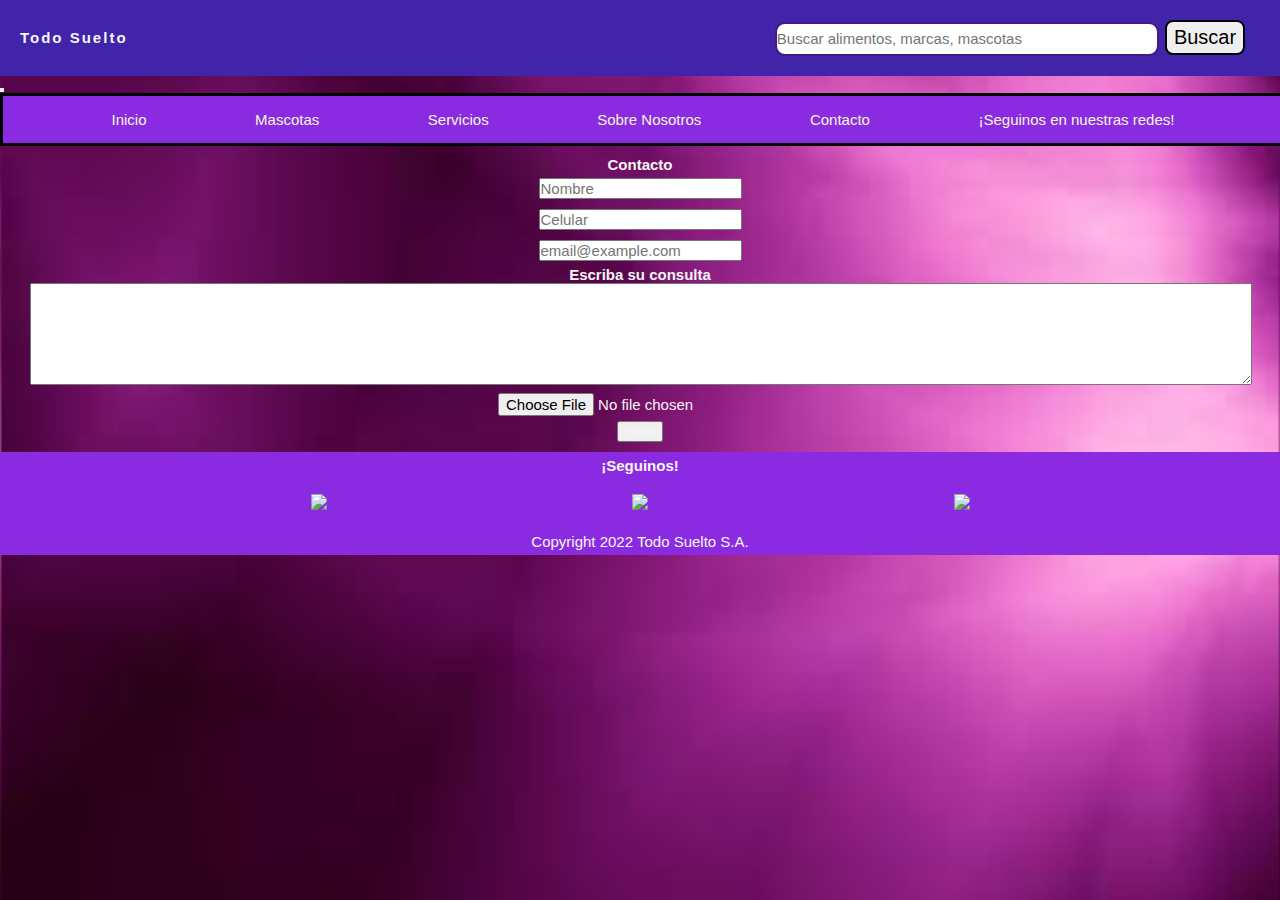
==== commit 5d4e09fa: "texto de contacto" ====
--- a/secciones/Contacto.html
+++ b/secciones/Contacto.html
@@ -60,7 +60,7 @@
     <main>
         <div class="form-container container">
             <form action="#">
-                <h2>Hace tu consulta</h2>
+                <h2>Contacto</h2>
                 <div class="row">
                     <div class="col">
                         <input type="text" class="form-control" placeholder="Nombre" aria-label="First name">
@@ -80,8 +80,8 @@
                 <div class="mb-3">
                     <input class="form-control form-control-sm" id="formFileSm" type="file">
                 </div>
-                <div class="col-1">
-                    <button type="submit" class="btn btn-primary">Submit</button>
+                    <div class="col-1">
+                        <button type="submit" class="btn btn-primary">Enviar</button>
                 </div>
             </form>
         </div>
--- a/css/style.css
+++ b/css/style.css
@@ -108,6 +108,7 @@
 }
 nav ul li:hover {
   background-color: rgb(190, 125, 250);
+  border-radius: 45%;
 }
 
 /*----------------------------------------/HEADER---------------------------------------------*/
@@ -168,7 +169,7 @@
   background-color: white;
   position: relative;
   width: 270px;
-  height: 66vh;
+  height: 400px;
   margin: 20px;
   text-align: center;
   border: solid 2px black;
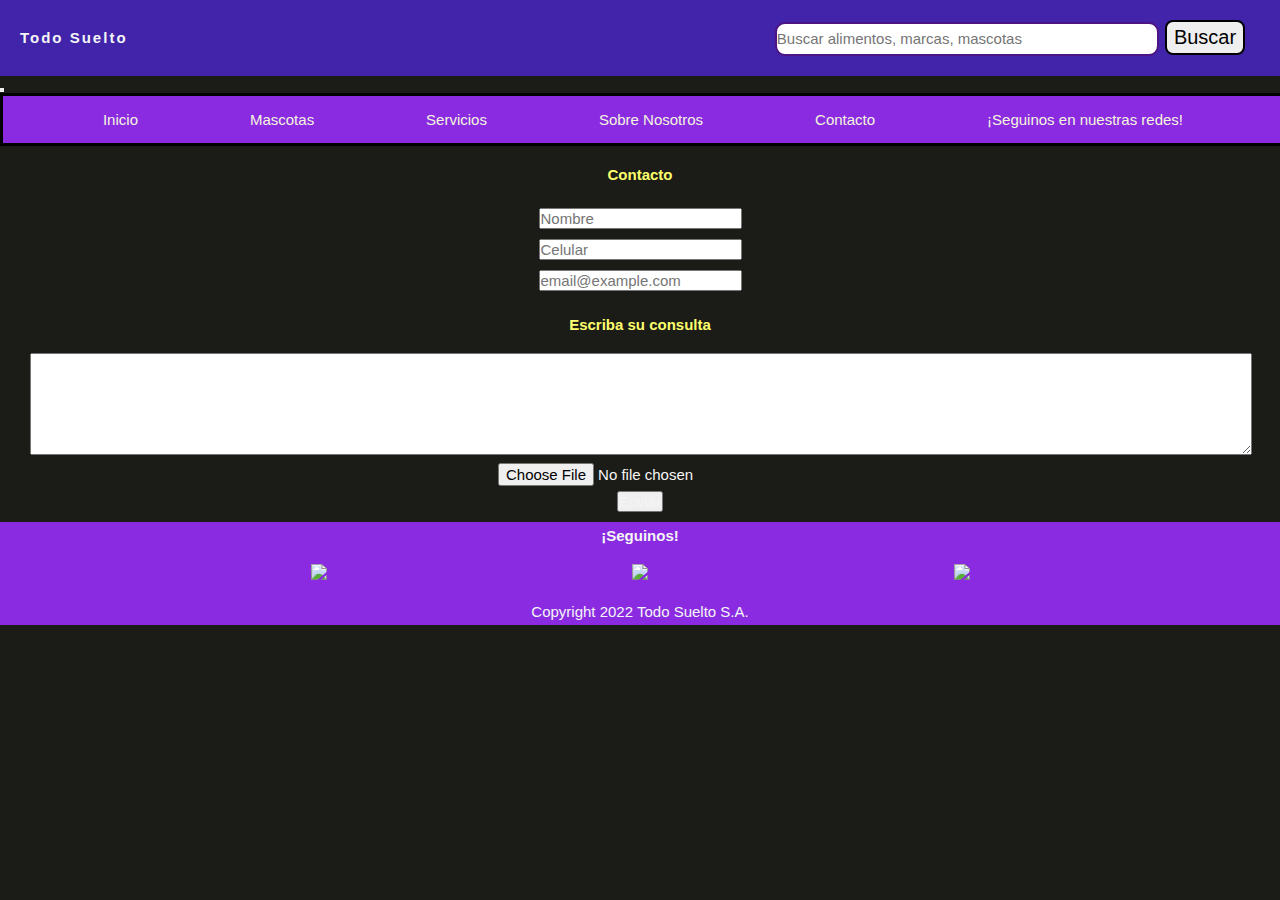
==== commit d21a75fd: "cambios en html nosotros y servicios" ====
--- a/secciones/Contacto.html
+++ b/secciones/Contacto.html
@@ -33,22 +33,22 @@
                 <div class="collapse navbar-collapse" id="navbarNav">
                     <ul class="navbar-nav">
                         <li class="nav-li">
-                            <a class="nav-link active text-light" href="../index.html">Inicio</a>
+                            <a class="nav-link active text-light d-inline" href="../index.html">Inicio</a>
                         </li>
                         <li class="nav-item">
-                            <a class="nav-link active text-light" aria-current="page" href="mascotas.html">Mascotas</a>
+                            <a class="nav-link active text-light d-inline" aria-current="page" href="mascotas.html">Mascotas</a>
                         </li>
                         <li class="nav-item">
-                            <a class="nav-link active text-light" href="servicios.html">Servicios</a>
+                            <a class="nav-link active text-light d-inline" href="servicios.html">Servicios</a>
                         </li>
                         <li class="nav-item">
-                            <a class="nav-link active text-light" href="sobreNosotros.html">Sobre Nosotros</a>
+                            <a class="nav-link active text-light d-inline" href="sobreNosotros.html">Sobre Nosotros</a>
                         </li>
                         <li class="nav-item">
-                            <a class="nav-link active text-light" href="contacto.html">Contacto</a>
+                            <a class="nav-link active text-light d-inline" href="contacto.html">Contacto</a>
                         </li>
                         <li>
-                            <a class="nav-link active text-light" href="#seguinos">¡Seguinos en nuestras redes!</a>
+                            <a class="nav-link active text-light d-inline" href="#seguinos">¡Seguinos en nuestras redes!</a>
                         </li>
                     </ul>
                 </div>
@@ -75,7 +75,7 @@
                 </div>
                 <div class="form-floating col-12">
                     <h5>Escriba su consulta</h5>
-                    <textarea id="floatingTextarea"></textarea>
+                    <textarea id="floatingTextarea" class="text-dark"></textarea>
                 </div>
                 <div class="mb-3">
                     <input class="form-control form-control-sm" id="formFileSm" type="file">
--- a/css/style.css
+++ b/css/style.css
@@ -91,10 +91,9 @@
   border: solid 3px black;
   width: 100%;
 }
-@media (max-width: 1024px) {
+@media (max-width: 1082px) {
   nav ul {
     justify-content: space-between;
-    align-items: center;
   }
 }
 @media (max-width: 768px) {
@@ -103,18 +102,17 @@
   }
 }
 nav ul li {
-  margin: 15px 0px;
+  margin: 15px 12px;
   color: blanchedalmond;
 }
-nav ul li:hover {
+nav ul li a:hover {
   background-color: rgb(190, 125, 250);
   border-radius: 45%;
 }
 
 /*----------------------------------------/HEADER---------------------------------------------*/
 body {
-  background-image: url("../img/vio.jpg");
-  background-size: cover;
+  background-color: rgb(27, 27, 23);
 }
 
 /*----------------------------------------FOTER-------------------------------*/
@@ -135,16 +133,16 @@
 /*---------------------------------------MAIN----------------------------------------------*/
 .grilla-main {
   display: grid;
-  grid-template-columns: 65% 35%;
-  grid-row: repeat(4, auto);
-  grid-template-areas: "ofertas ofertas" "marcas clientes" "marcas clientes" "marcas clientes";
+  grid-template-columns: 60% 40%;
+  grid-row: repeat(5, auto);
+  grid-template-areas: "marcas  marcas" "ofertas clientes" "ofertas clientes" "ofertas clientes";
   gap: 10px;
 }
-@media (max-width: 1024px) {
+@media (max-width: 1082px) {
   .grilla-main {
     grid-template-columns: 1fr;
     grid-template-rows: repeat(3, auto);
-    grid-template-areas: "ofertas" "marcas" "clientes";
+    grid-template-areas: "marcas" "ofertas" "clientes";
   }
 }
 
@@ -158,6 +156,10 @@
 .ofertas h2 {
   text-align: center;
   padding: 15px;
+  color: antiquewhite;
+}
+.ofertas h6 {
+  margin-top: 40px;
 }
 .ofertas .ofertasFlex {
   display: flex;
@@ -227,11 +229,12 @@
 }
 .marcas h2 {
   margin: 20px;
+  color: beige;
 }
 .marcas .grilla-marcas {
   display: grid;
-  grid-template-columns: repeat(3, 33%);
-  grid-template-rows: repeat(4, 40vh);
+  grid-template-columns: repeat(5, 20%);
+  grid-template-rows: repeat(2, 30vh);
   align-items: center;
 }
 @media (max-width: 768px) {
@@ -281,9 +284,13 @@
 .clientes h3 {
   text-align: center;
   margin-bottom: 10px;
+  -webkit-text-decoration: underline rgb(230, 230, 247);
+          text-decoration: underline rgb(230, 230, 247);
+  color: antiquewhite;
 }
 .clientes div h4 {
   padding: 20px;
+  color: rgb(190, 121, 255);
 }
 .clientes div img {
   border: solid 2px;
@@ -324,12 +331,19 @@
   flex-wrap: wrap;
 }
 .colum .servicios li {
-  margin: 15px;
+  margin: 10px;
+}
+.colum .grilla-servicios {
+  display: grid;
+  grid-template-columns: 30% 70%;
+  grid-template-rows: auto;
+  grid-template-areas: "imagen p";
 }
 .colum .imgSer {
+  grid-area: imagen;
+  padding: 20px;
   width: 320px;
   height: 300px;
-  padding: 20px;
 }
 @media (max-width: 768px) {
   .colum .imgSer {
@@ -337,19 +351,35 @@
   }
 }
 .colum .pSer {
-  padding: 10px;
+  grid-area: p;
+  padding: 50px;
   line-height: 25px;
 }
-@media (max-width: 768px) {
-  .colum div iframe {
-    width: 95%;
-  }
-}
-.colum .hover:hover {
+
+.hover:hover {
   background-color: black;
 }
 
 /* -----------------------------------------------------NOSOTROS */
+.container h2, .container h3, .container h5 {
+  margin: 20px 0;
+  color: rgb(253, 255, 108);
+}
+@media (max-width: 768px) {
+  .container h2, .container h3, .container h5 {
+    text-align: center;
+  }
+}
+.container img {
+  margin: 30px 0;
+  width: 100%;
+}
+@media (max-width: 768px) {
+  .container img {
+    height: 15vh;
+  }
+}
+
 .nosotros {
   text-align: center;
 }
@@ -358,20 +388,6 @@
   width: 95%;
 }
 
-.card {
-  margin: 15px auto;
-}
-.card h5 {
-  font-size: 3em;
-  margin-bottom: 20px;
-}
-.card img {
-  margin: 10px auto;
-}
-.card p {
-  text-align: center;
-}
-
 /* -------------------------------------------------------CONTACTO */
 .form-container form {
   margin: 10px 30px;
